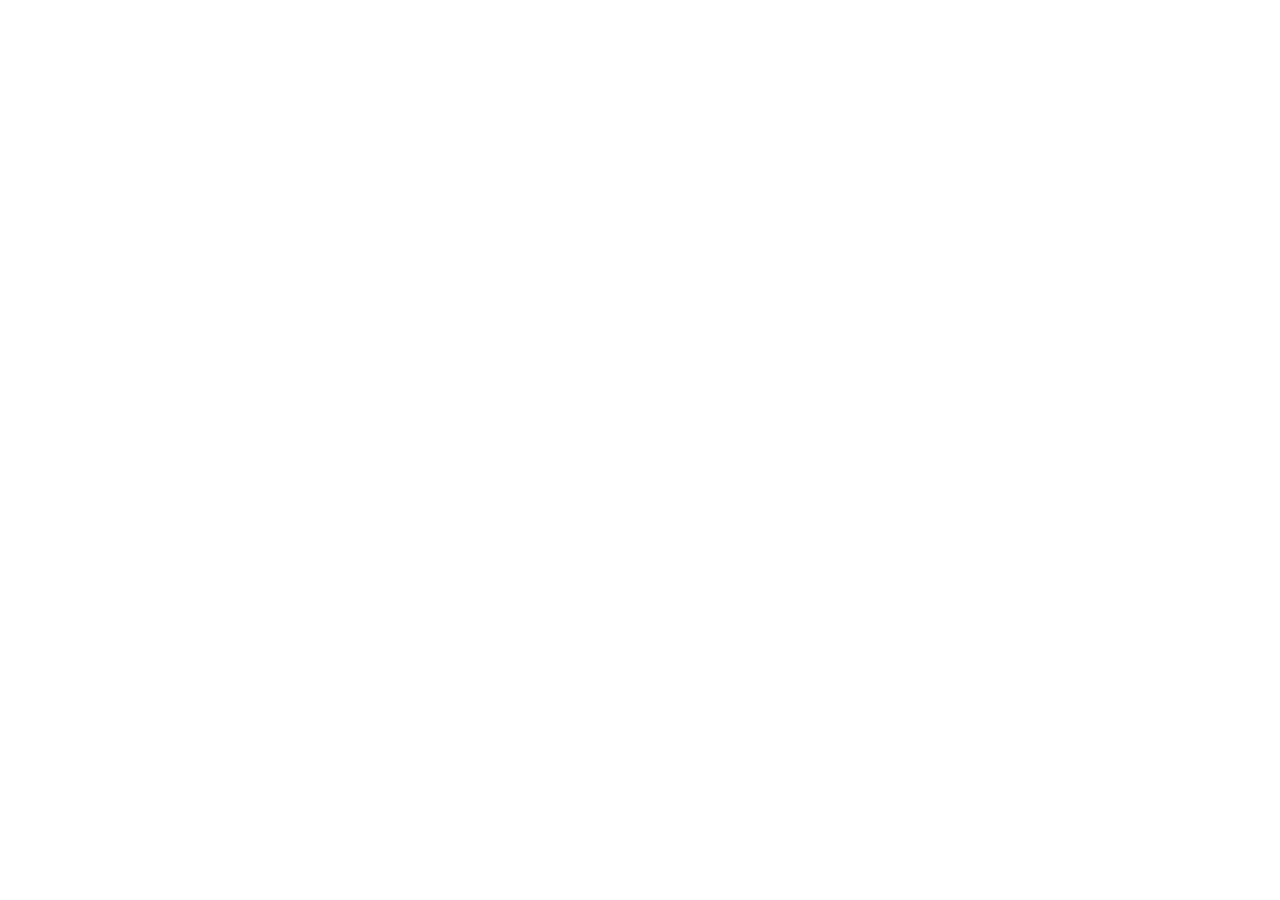
==== index.html @ 227b94d9 "Add files via upload" ====
<!DOCTYPE html>
<html lang="pt-br">
<head>
    <meta charset="UTF-8">
    <meta http-equiv="X-UA-Compatible" content="IE=edge">
    <meta name="viewport" content="width=device-width, initial-scale=1.0">
    <title>meu blob gaby</title>
</head>
<body>
    
</body>
</html>
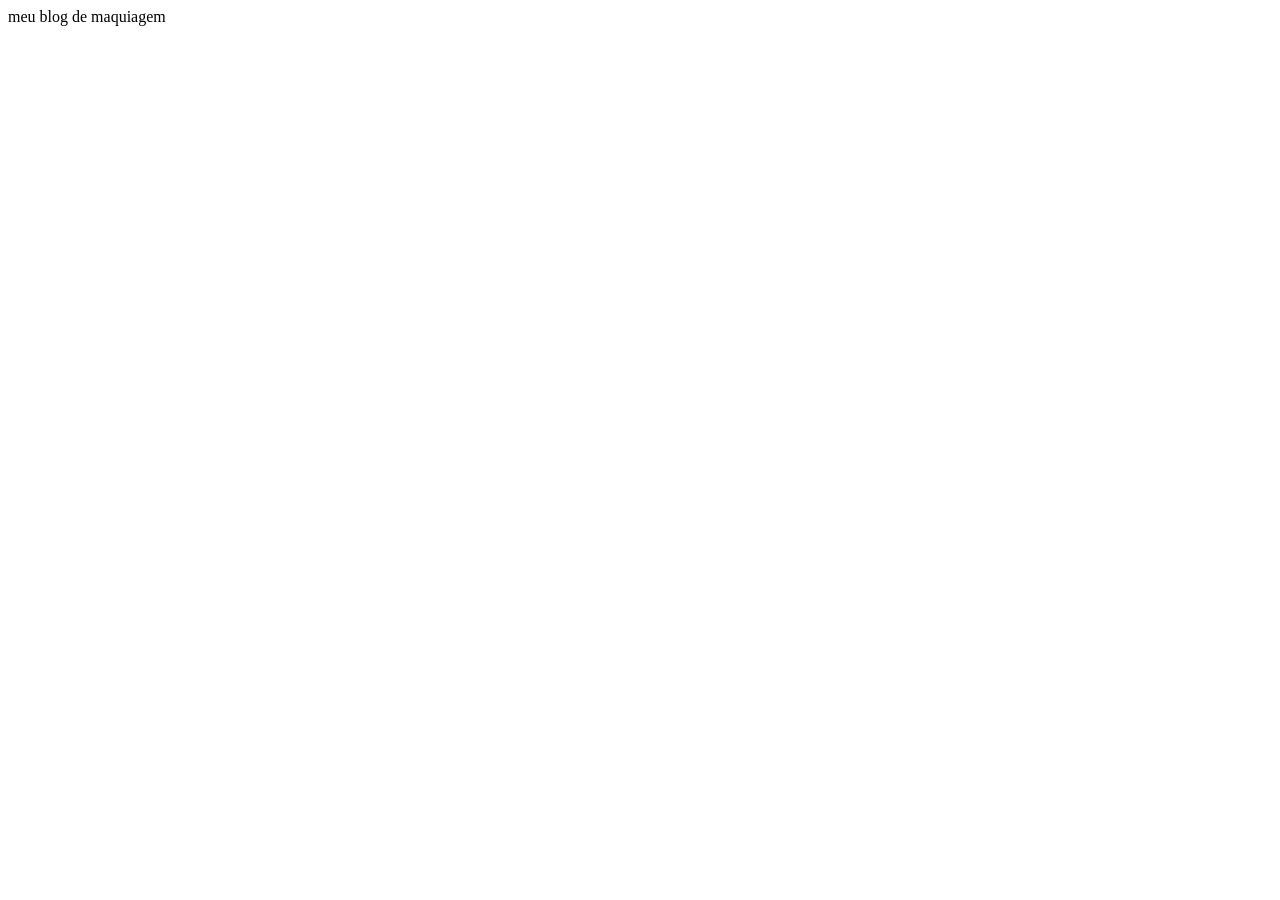
==== commit cee6556c: "Add files via upload" ====
--- a/index.html
+++ b/index.html
@@ -4,9 +4,11 @@
     <meta charset="UTF-8">
     <meta http-equiv="X-UA-Compatible" content="IE=edge">
     <meta name="viewport" content="width=device-width, initial-scale=1.0">
-    <title>meu blob gaby</title>
 </head>
 <body>
-    
+    <header>meu blog de maquiagem</header>
+    <h1></h1>
+    <main></main>
+    <footer></footer>
 </body>
 </html>
